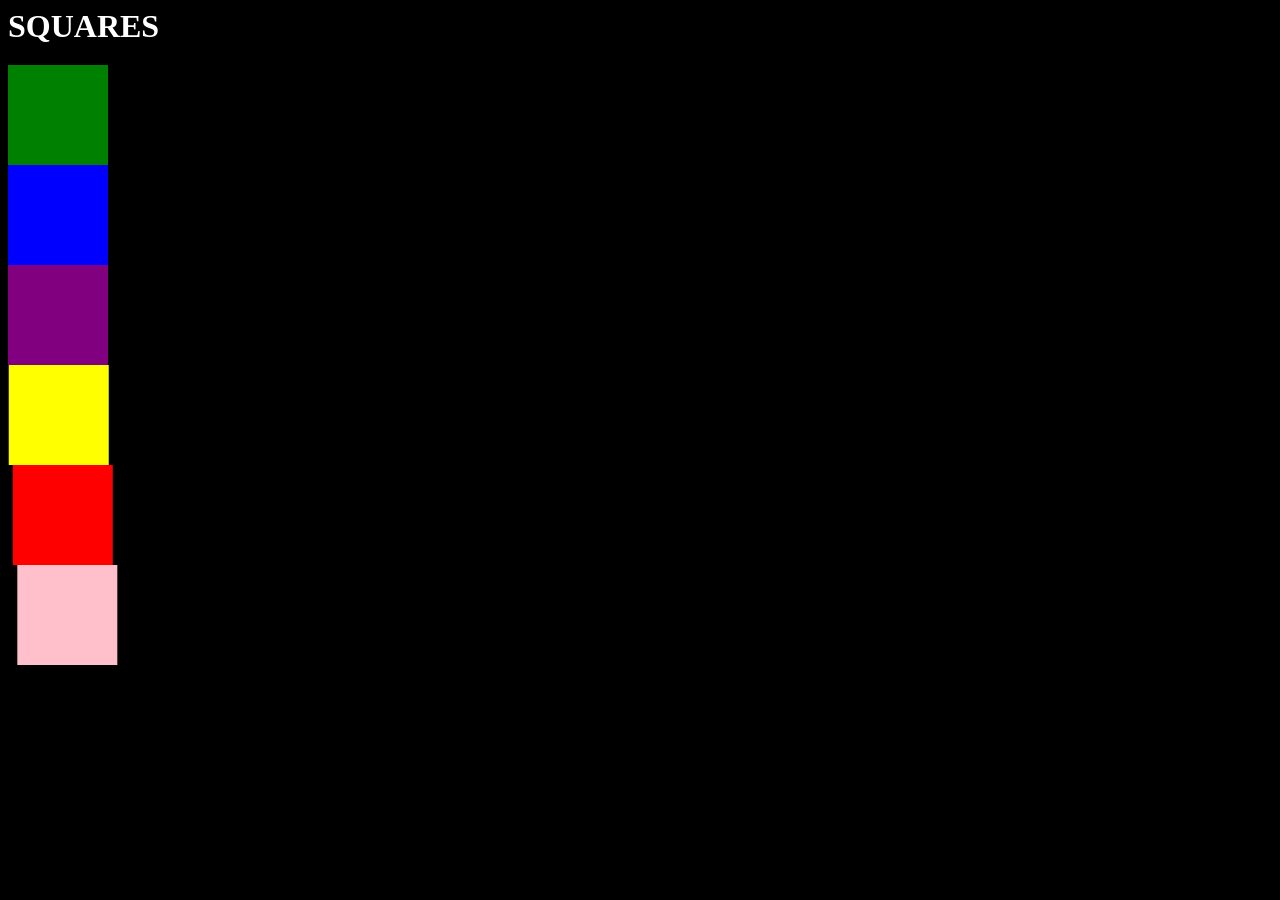
==== gsap-3-express/timelines/index.html @ 7a664a0b "completed tweens" ====
<!DOCTYPE html>
<html lang="en">

<head>
  <meta charset="UTF-8">
  <meta name="viewport" content="width=device-width, initial-scale=1">
  <title>GSAP</title>
  <link href="./style.css" rel="stylesheet">
</head>

<body>
  <div id="demo">
    <h1>SQUARES</h1>
    <div id="squares">
      <div class="square green"></div>
      <div class="square blue"></div>
      <div class="square purple"></div>
      <div class="square yellow"></div>
      <div class="square red"></div>
      <div class="square pink"></div>
    </div>
  </div>

  <!-- <div id="nav"> -->
  <!--   <button id="play">Play</button> -->
  <!--   <button id="pause">Pause</button> -->
  <!--   <button id="reverse">Reverse</button> -->
  <!--   <button id="restart">Restart</button> -->
  <!-- </div> -->

  <script src="https://cdn.jsdelivr.net/npm/gsap@3.15/dist/gsap.min.js"></script>
  <script src="./script.js"></script>
</body>

</html>
---- gsap-3-express/timelines/style.css ----
body {
  background: black;
  color: white;
}

.square {
  width: 100px;
  height: 100px;
}

h1 {
  display: inline-block;
  margin: 0px 0px 20px;
}

.green {
  background: green;
}

.blue {
  background: blue;
}

.purple {
  background: purple;
}

.yellow {
  background: yellow;
}

.red {
  background: red;
}

.pink {
  background: pink;
}
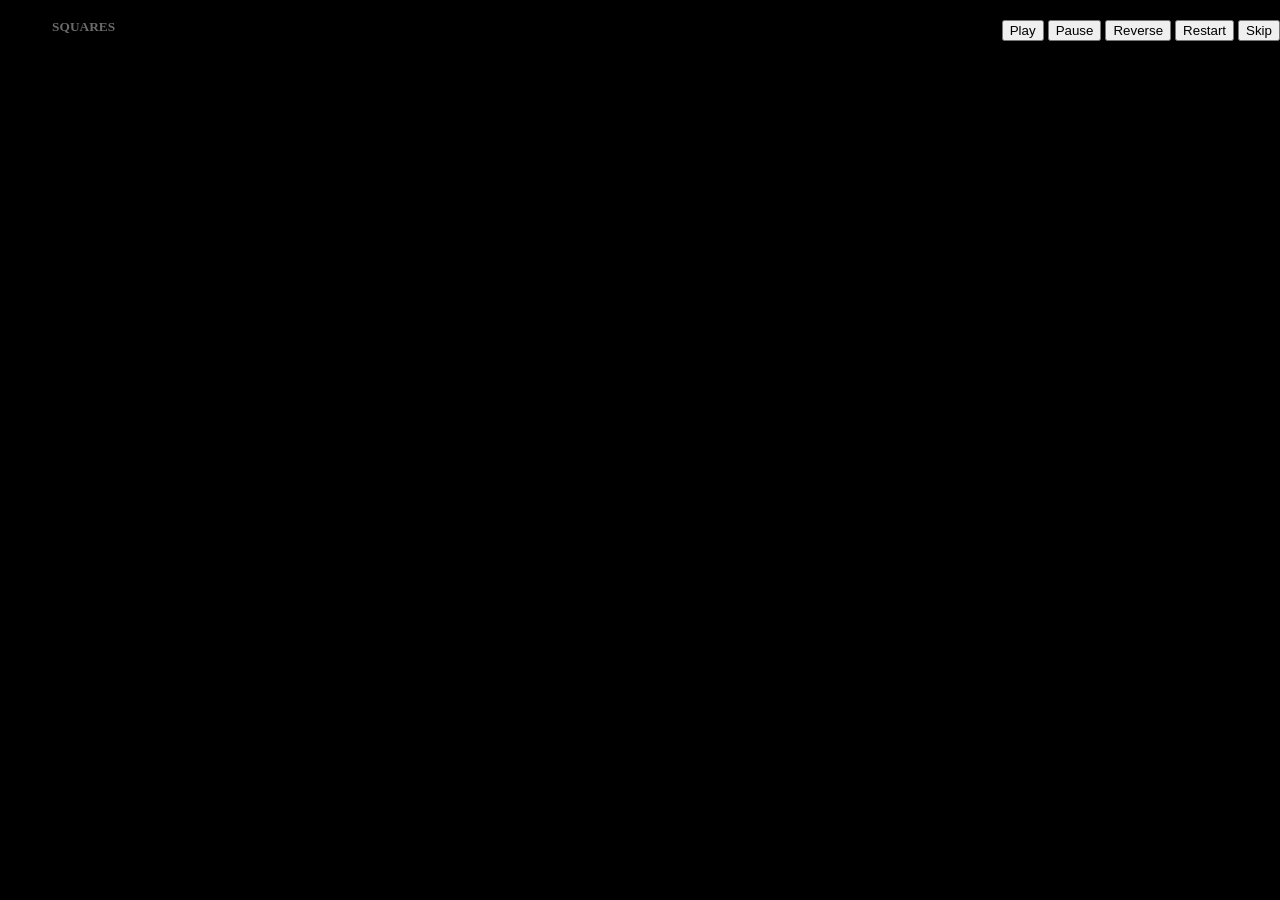
==== commit 6bc9f409: "completed timelines" ====
--- a/gsap-3-express/timelines/index.html
+++ b/gsap-3-express/timelines/index.html
@@ -21,12 +21,13 @@
     </div>
   </div>
 
-  <!-- <div id="nav"> -->
-  <!--   <button id="play">Play</button> -->
-  <!--   <button id="pause">Pause</button> -->
-  <!--   <button id="reverse">Reverse</button> -->
-  <!--   <button id="restart">Restart</button> -->
-  <!-- </div> -->
+  <div id="nav">
+    <button id="play">Play</button>
+    <button id="pause">Pause</button>
+    <button id="reverse">Reverse</button>
+    <button id="restart">Restart</button>
+    <button id="skip">Skip</button>
+  </div>
 
   <script src="https://cdn.jsdelivr.net/npm/gsap@3.15/dist/gsap.min.js"></script>
   <script src="./script.js"></script>
--- a/gsap-3-express/timelines/style.css
+++ b/gsap-3-express/timelines/style.css
@@ -36,3 +36,10 @@
 .pink {
   background: pink;
 }
+
+#nav {
+  position: absolute;
+  right: 0;
+  top: 0;
+  padding-top: 20px;
+}
